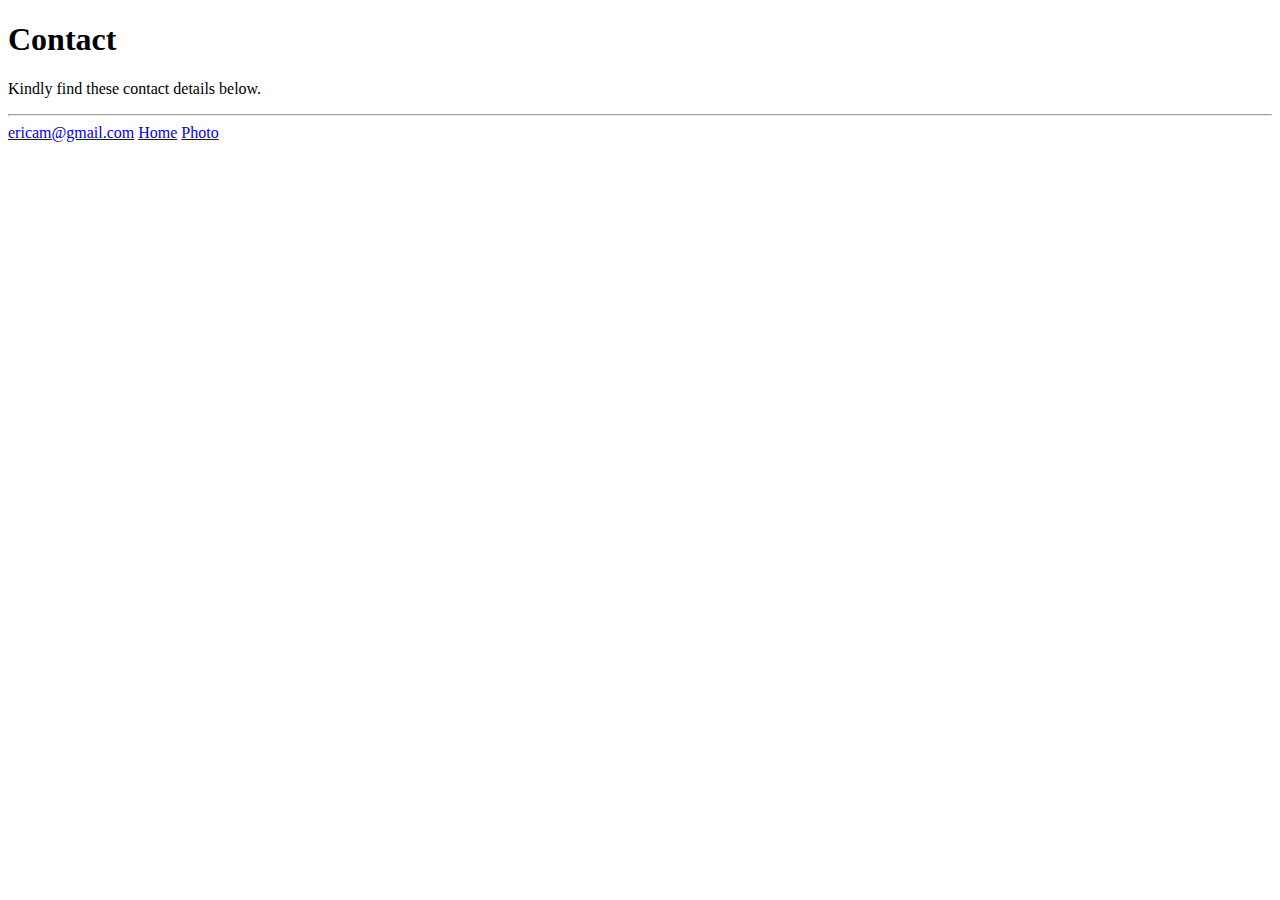
==== contact.html @ 3a5f06fb "created various html files" ====
<!DOCTYPE html>
<html lang="en">
  <head>
    <meta charset="UTF-8" />
    <meta name="viewport" content="width=device-width, initial-scale=1.0" />
    <title>Document</title>
  </head>
  <body>
    <h1>Contact</h1>
    <p>Kindly find these contact details below.</p>
    <hr />
    <a href="mailto:ericam@gmail.com">ericam@gmail.com</a>

    <a href="/">Home</a>
    <a href="photo.html">Photo</a>
  </body>
</html>
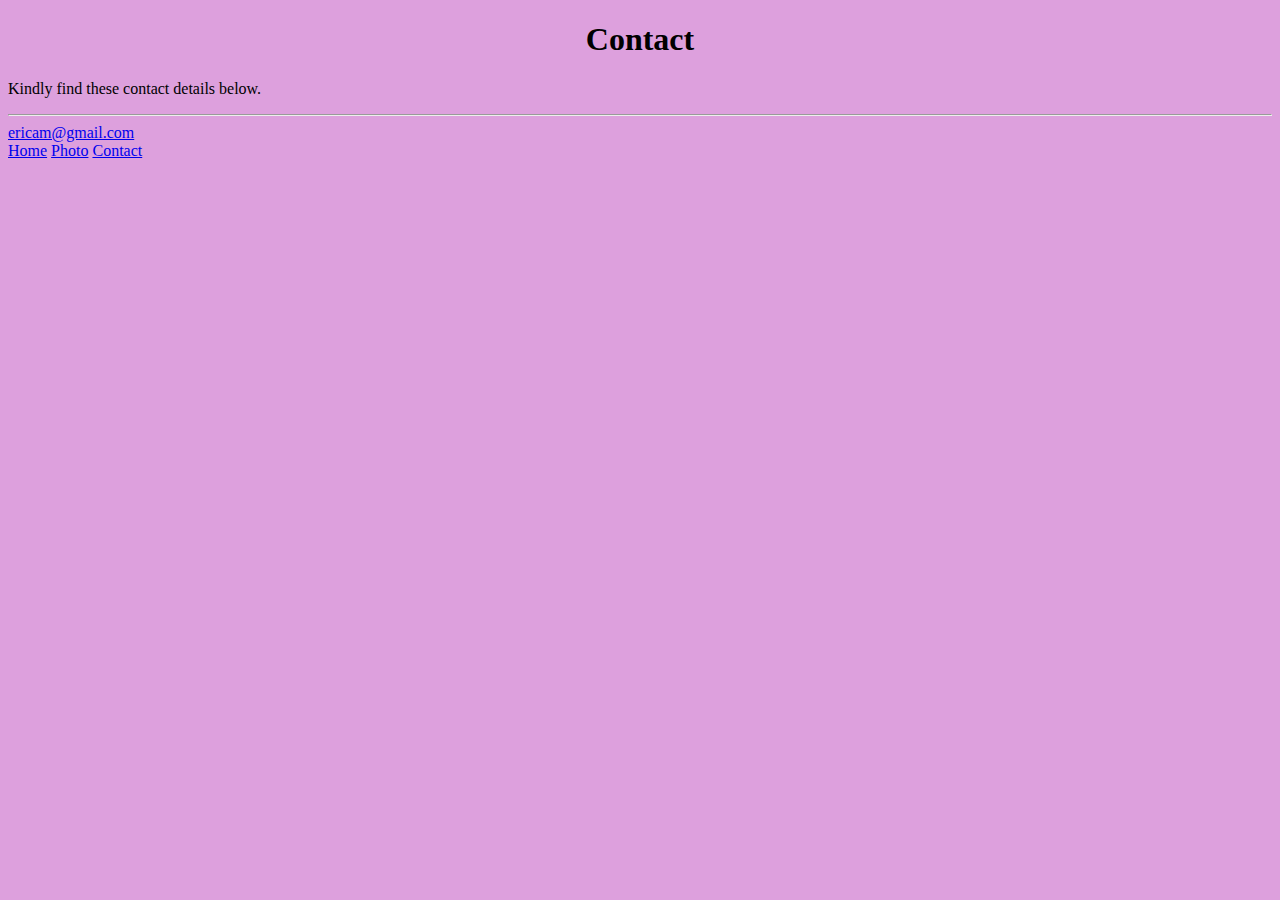
==== commit 891affd7: "Added a footer on all the html pages" ====
--- a/contact.html
+++ b/contact.html
@@ -3,6 +3,7 @@
   <head>
     <meta charset="UTF-8" />
     <meta name="viewport" content="width=device-width, initial-scale=1.0" />
+    <link rel="stylesheet" href="style.css" />
     <title>Document</title>
   </head>
   <body>
@@ -11,7 +12,10 @@
     <hr />
     <a href="mailto:ericam@gmail.com">ericam@gmail.com</a>
 
-    <a href="/">Home</a>
-    <a href="photo.html">Photo</a>
+    <footer>
+      <a href="/">Home</a>
+      <a href="photo.html">Photo</a>
+      <a href="contact.html">Contact</a>
+    </footer>
   </body>
 </html>
--- a/style.css
+++ b/style.css
@@ -0,0 +1,6 @@
+h1 {
+  text-align: center;
+}
+body {
+  background: plum;
+}
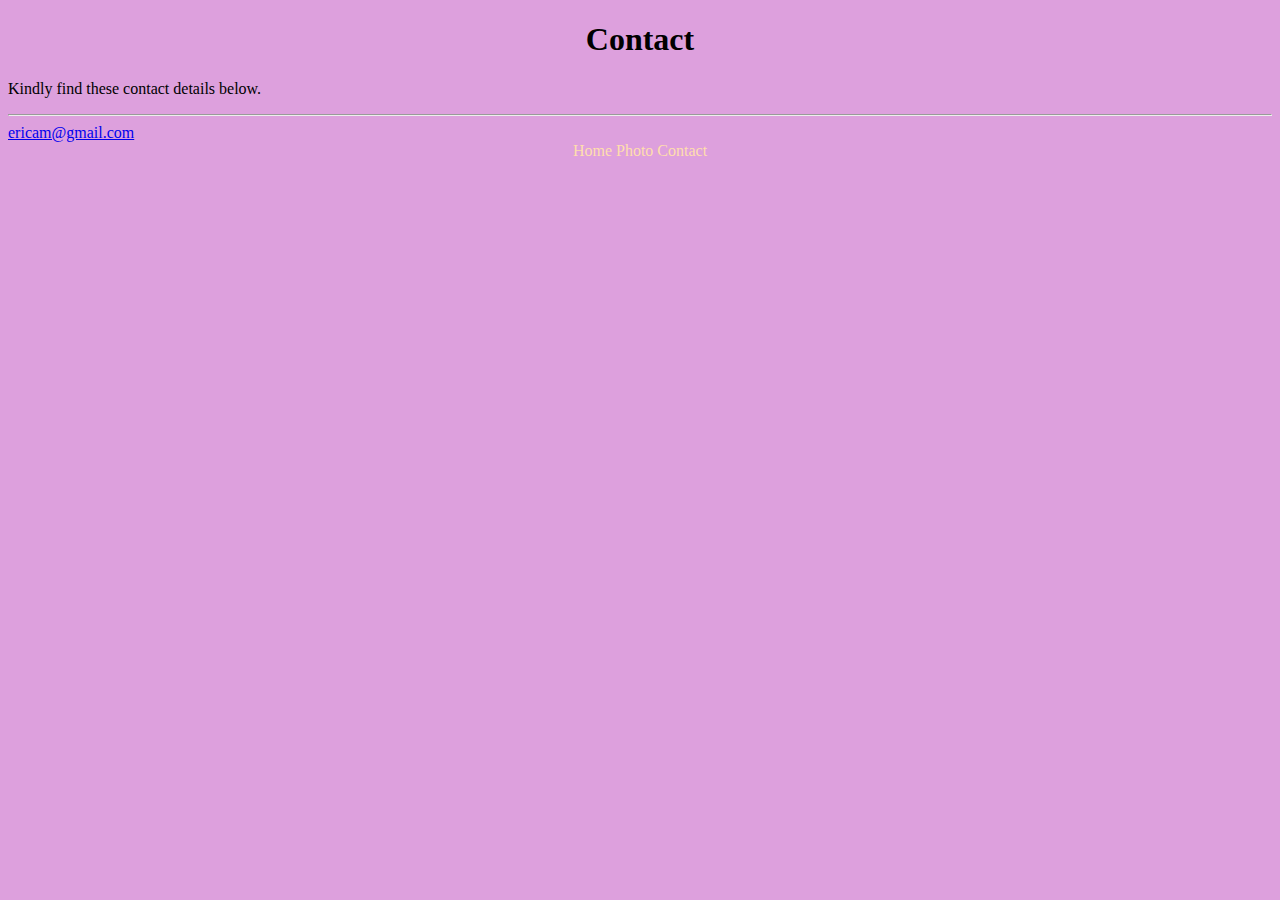
==== commit 9ee5c67c: "updated html and did seo" ====
--- a/contact.html
+++ b/contact.html
@@ -3,8 +3,9 @@
   <head>
     <meta charset="UTF-8" />
     <meta name="viewport" content="width=device-width, initial-scale=1.0" />
+    <meta name="description" content="Contact details" />
     <link rel="stylesheet" href="style.css" />
-    <title>Document</title>
+    <title>Contact Us</title>
   </head>
   <body>
     <h1>Contact</h1>
--- a/style.css
+++ b/style.css
@@ -4,3 +4,14 @@
 body {
   background: plum;
 }
+footer {
+  text-align: center;
+}
+footer a {
+  color: navajowhite;
+  margin: 30px auto;
+  text-decoration: none;
+}
+img {
+  display: block;
+}
